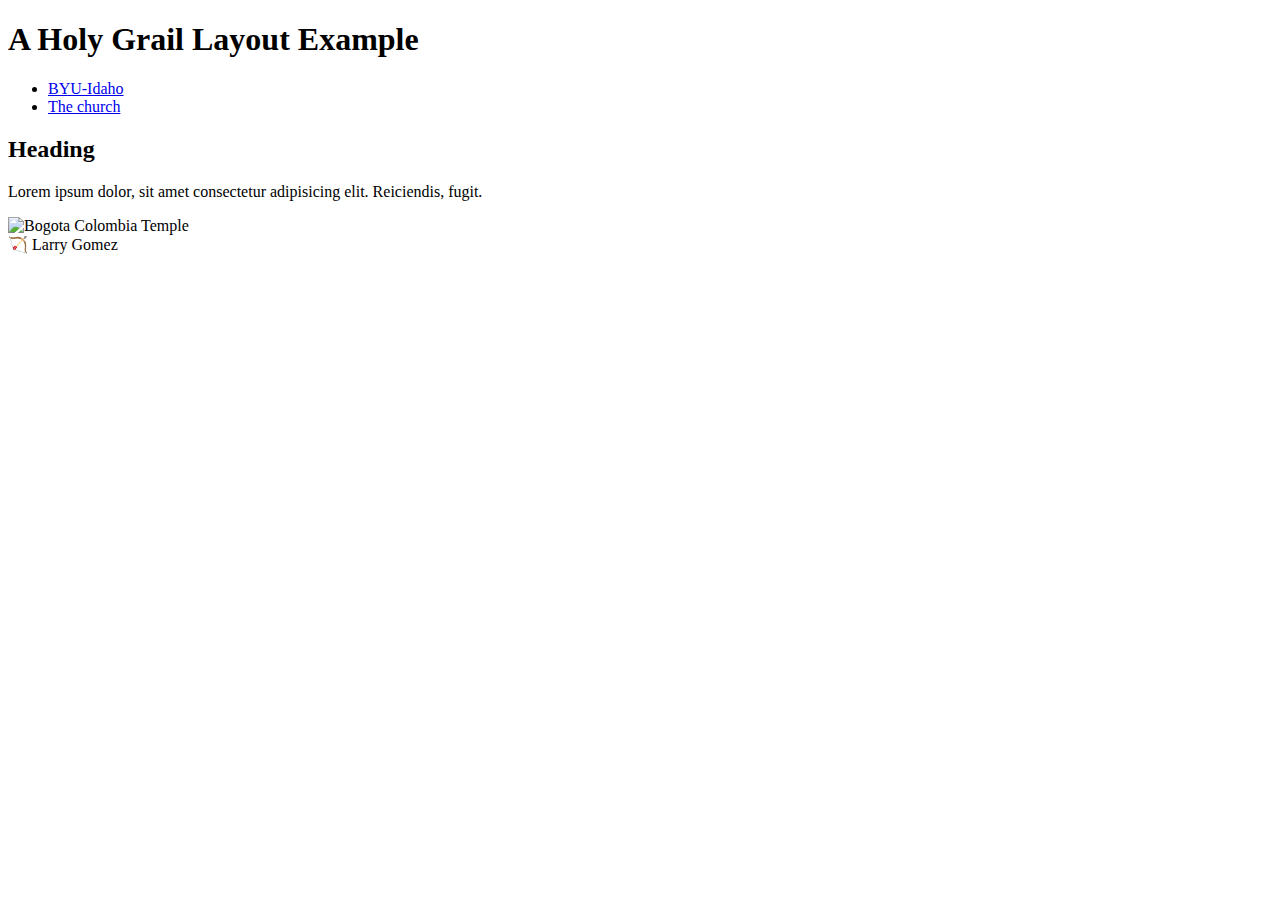
==== week02/holygrail.html @ 6b8053e5 "holy grail added" ====
<!DOCTYPE html>
<html lang="en-CA">

<head>
    <meta charset="UTF-8">
    <meta name="viewport" content="width=device-widht,initial-scale=1.0">
    <title>Larry Gomez | Holy Grail Layout Example</title>
    <meta name="description" content="A common layout on the web called the 'holy grail' layout">
    <meta name="author" content="Larry Gomez">
</head>

<body>
    <header>
        <h1>A Holy Grail Layout Example</h1>
    </header>
    <nav>
        <ul>
            <li><a href="https://byui.edu">BYU-Idaho</a></li>
            <li><a href="https://churchofjesuschrist.org">The church</a></li>
        </ul>
    </nav>
    <main>
        <section>
            <h2>Heading</h2>
            <p>Lorem ipsum dolor, sit amet consectetur adipisicing elit. Reiciendis, fugit.</p>
        </section>
    </main>
    <aside>
        <img src="https://content.churchofjesuschrist.org/templesldsorg/bc/Temples/photo-galleries/bogota-colombia/800x500/bogota-colombia-temple-lds-1029726-wallpaper.jpg" alt="Bogota Colombia Temple" width="200">
    </aside>
    <footer>
        🏹 Larry Gomez
    </footer>
</body>
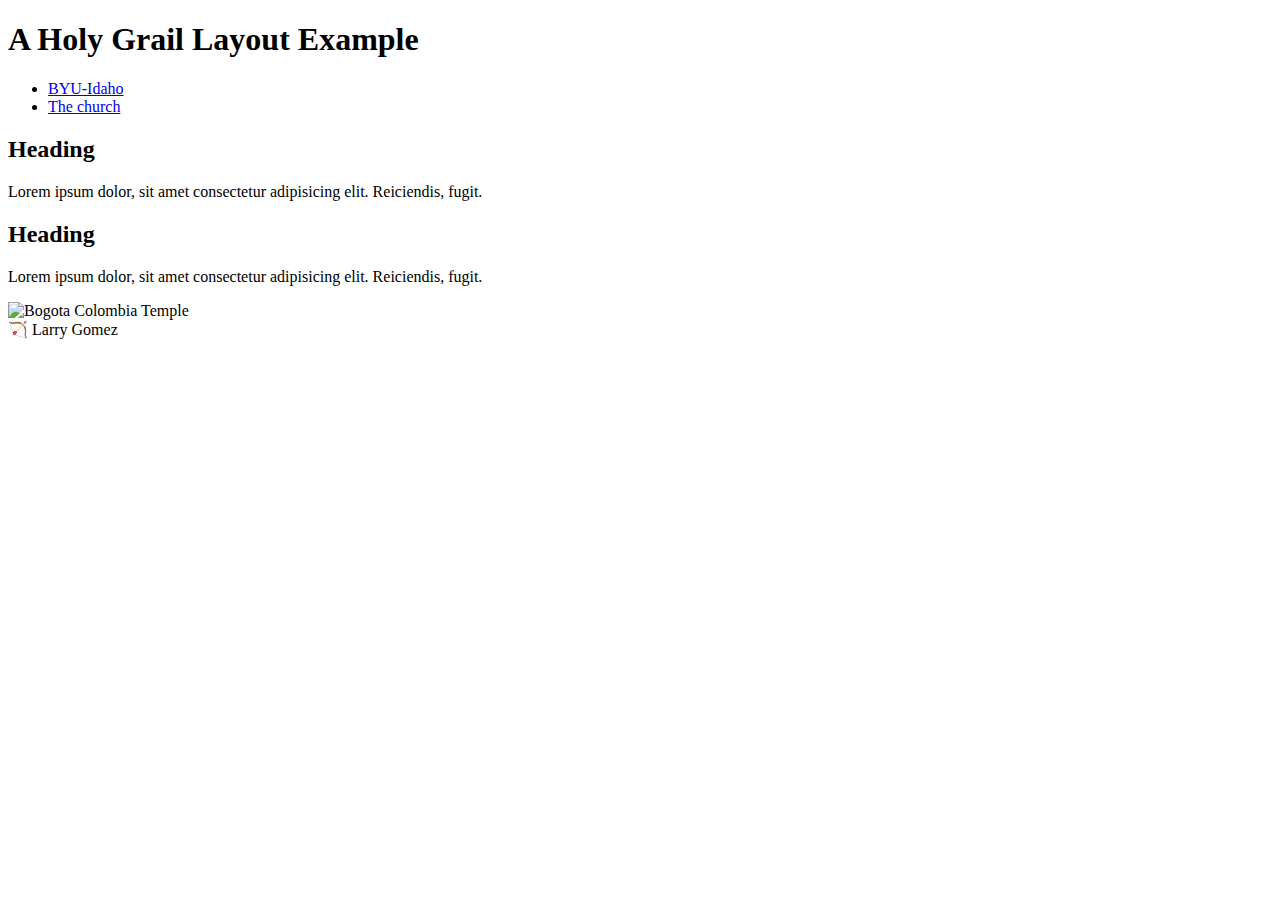
==== commit 94b05431: "added heading 2" ====
--- a/week02/holygrail.html
+++ b/week02/holygrail.html
@@ -4,7 +4,7 @@
 <head>
     <meta charset="UTF-8">
     <meta name="viewport" content="width=device-widht,initial-scale=1.0">
-    <title>Larry Gomez | Holy Grail Layout Example</title>
+    <title>Larry Gomez | A Holy Grail Layout Example</title>
     <meta name="description" content="A common layout on the web called the 'holy grail' layout">
     <meta name="author" content="Larry Gomez">
 </head>
@@ -24,6 +24,10 @@
             <h2>Heading</h2>
             <p>Lorem ipsum dolor, sit amet consectetur adipisicing elit. Reiciendis, fugit.</p>
         </section>
+        <section>
+            <h2>Heading</h2>
+            <p>Lorem ipsum dolor, sit amet consectetur adipisicing elit. Reiciendis, fugit.</p>
+        </section>
     </main>
     <aside>
         <img src="https://content.churchofjesuschrist.org/templesldsorg/bc/Temples/photo-galleries/bogota-colombia/800x500/bogota-colombia-temple-lds-1029726-wallpaper.jpg" alt="Bogota Colombia Temple" width="200">
@@ -32,7 +36,7 @@
         🏹 Larry Gomez
     </footer>
 </body>
-
+</html>
             
 
 
